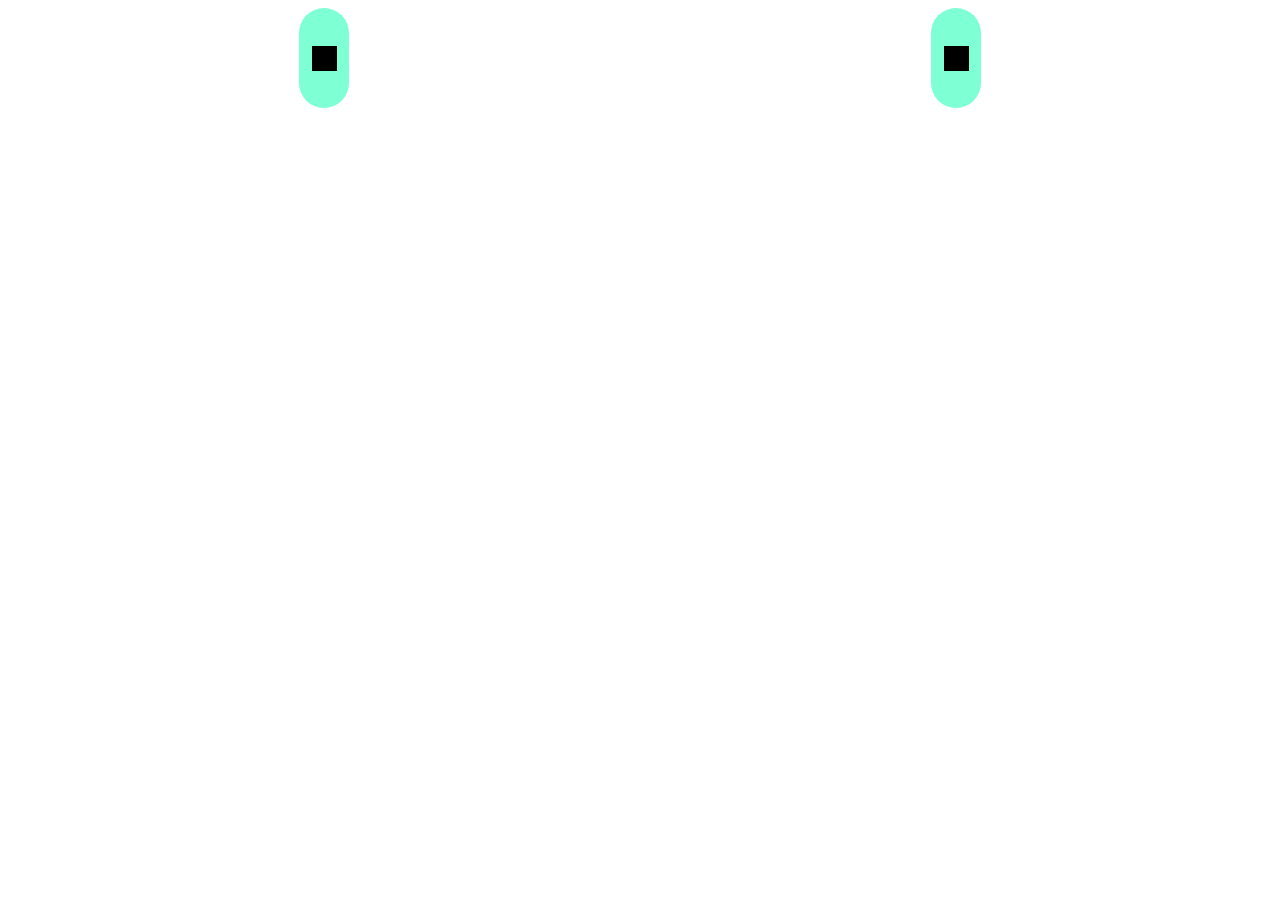
==== index.html @ cebc8702 "first eyes" ====
<html>
    <head>
    <meta charset="UTF-8">
    <title>Eyes</title>
    <link rel="stylesheet" href="styles.css">
    </head>

    <body>
        <div style="display: flex; justify-content: space-around;">
        <div class="eye">
            <div class ="pupila" id="pupila">

            </div>

        </div>

        <div class="eye">
            <div class ="pupila" id="pupila2">

            </div>

        </div>
        </div>

        <script src="main.js"></script>
    </body>
</html>
---- styles.css ----
.pupila{
    position: absolute;
    will-change: transform;
    background-color: black;
    width: 25px;
    height: 25px;
}

.eye {
    background-color: aquamarine;
    border-radius: 100px;
    width: 50px;
    height: 100px;
    position: relative;
    overflow: hidden;
    display: flex;
    align-items: center;
    justify-content: center;
    gap: 40px;

}
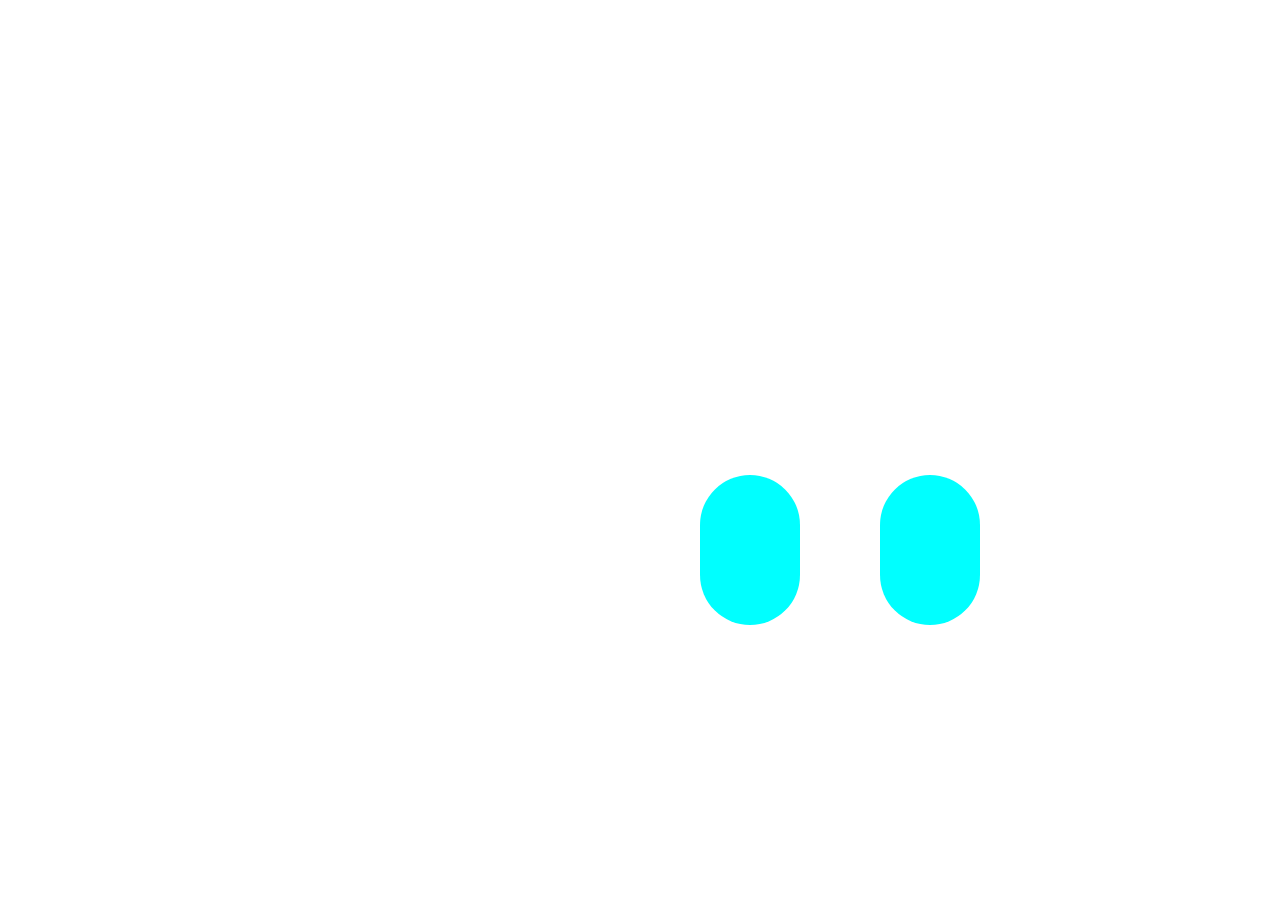
==== commit 6257f952: "add an svg img and a simplest animation" ====
--- a/index.html
+++ b/index.html
@@ -1,27 +1,16 @@
 <html>
-    <head>
+<head>
     <meta charset="UTF-8">
-    <title>Eyes</title>
     <link rel="stylesheet" href="styles.css">
-    </head>
+</head>
+<body>
+<div class="eye">
+  <div class="container" id="pupila">
+    <div class="pupila"></div>
+    <div class="pupila2"></div>
+  </div>
+</div>
+</body>
+<script src="main.js"></script>
+</html>
 
-    <body>
-        <div style="display: flex; justify-content: space-around;">
-        <div class="eye">
-            <div class ="pupila" id="pupila">
-
-            </div>
-
-        </div>
-
-        <div class="eye">
-            <div class ="pupila" id="pupila2">
-
-            </div>
-
-        </div>
-        </div>
-
-        <script src="main.js"></script>
-    </body>
-</html>
--- a/styles.css
+++ b/styles.css
@@ -1,21 +1,36 @@
-.pupila{
-    position: absolute;
+.pupila,
+.pupila2{
+    position: relative;
     will-change: transform;
-    background-color: black;
-    width: 25px;
-    height: 25px;
+    width: 100px;
+    height: 150px;
+    background-color: aqua;
+    border-radius: 50px;
 }
 
+
 .eye {
-    background-color: aquamarine;
+    background-color: white;
     border-radius: 100px;
-    width: 50px;
-    height: 100px;
+    width: 400px;
+    height: 200px;
     position: relative;
     overflow: hidden;
     display: flex;
     align-items: center;
-    justify-content: center;
-    gap: 40px;
+    top: 50%;
+    left: 50%;
 
+}
+
+.container{
+position: absolute;
+display: flex;
+gap: 80px;
+width: 100%;
+height: 100%;
+justify-content: center;
+align-items: center;
+top: 0;
+left: 0;
 }
